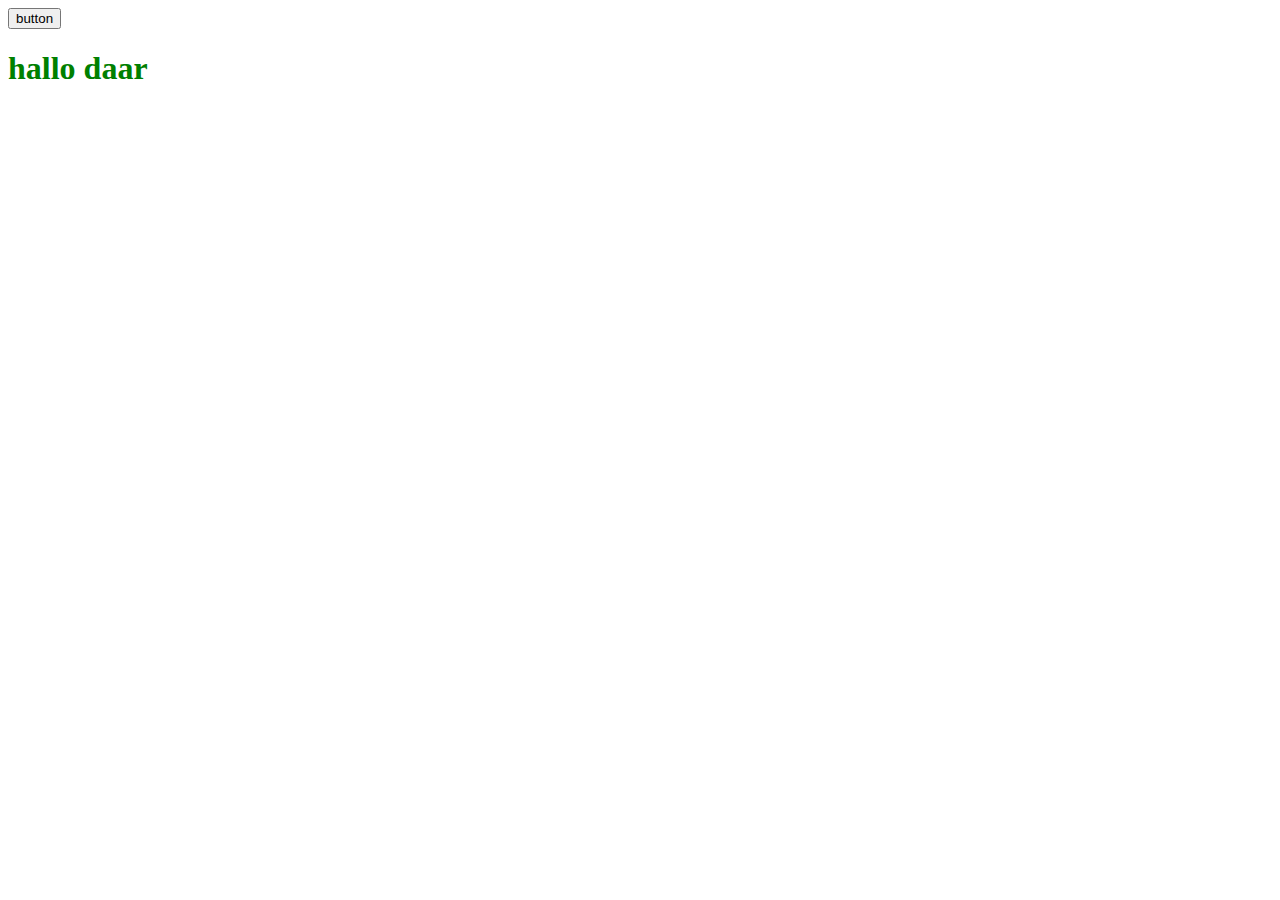
==== index.html @ f802865e "Add files via upload" ====
<!DOCTYPE html>
<html lang="en">
<head>
    <meta charset="UTF-8">
    <meta http-equiv="X-UA-Compatible" content="IE=edge">
    <meta name="viewport" content="width=device-width, initial-scale=1.0">
    <title>Document</title>
</head>
<body>
    <button id="Button1" onClick="kleur_Aanpassen()">button</button>
    <h1 id="H1txt">hallo daar</h1>
    <script defer src="app.js"></script>
    
</body>
</html>
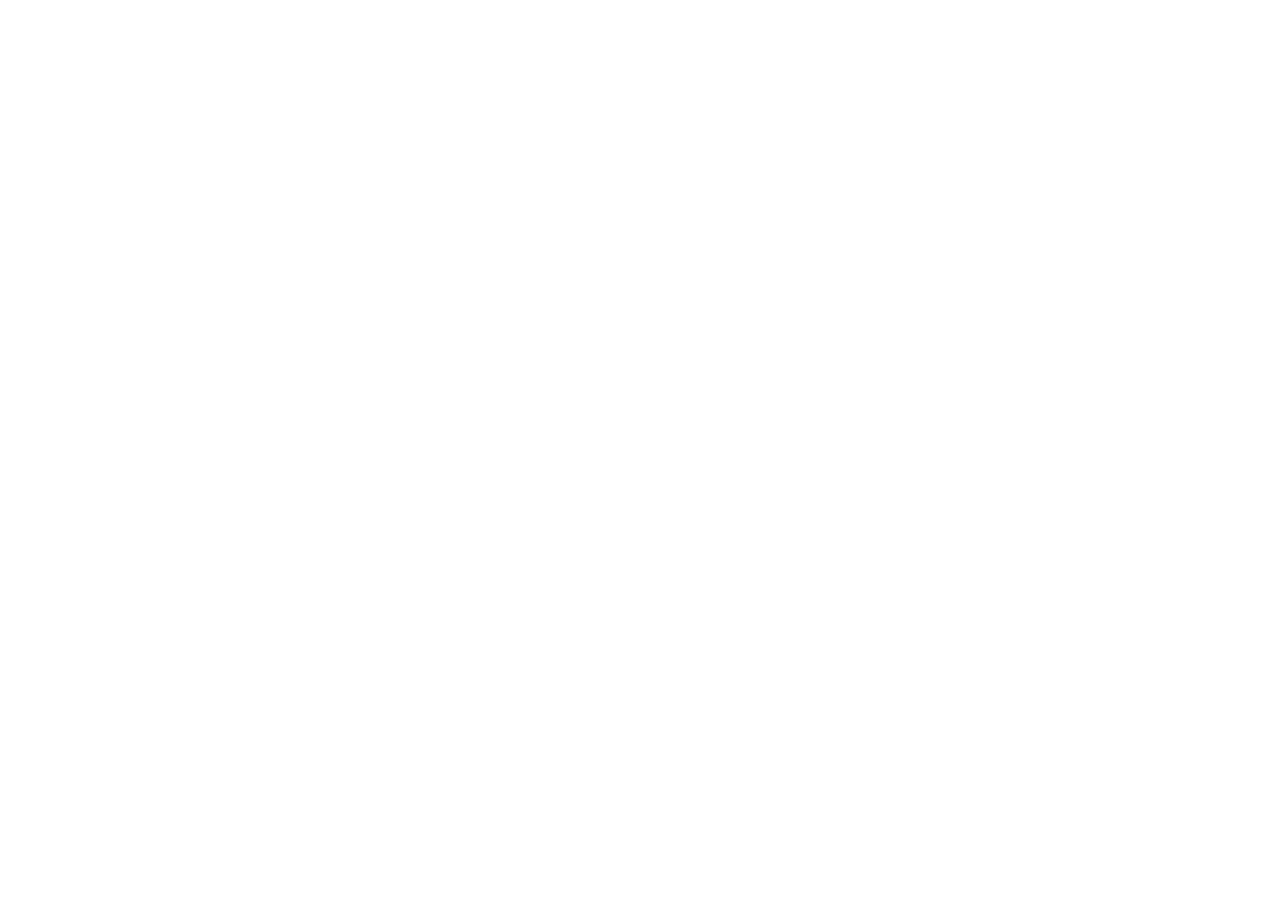
==== commit cc4368f9: "opdracht 6.4" ====
--- a/index.html
+++ b/index.html
@@ -1,15 +1,12 @@
 <!DOCTYPE html>
 <html lang="en">
-<head>
-    <meta charset="UTF-8">
-    <meta http-equiv="X-UA-Compatible" content="IE=edge">
-    <meta name="viewport" content="width=device-width, initial-scale=1.0">
-    <title>Document</title>
-</head>
-<body>
-    <button id="Button1" onClick="kleur_Aanpassen()">button</button>
-    <h1 id="H1txt">hallo daar</h1>
-    <script defer src="app.js"></script>
-    
-</body>
+  <head>
+    <meta charset="UTF-8" />
+    <meta http-equiv="X-UA-Compatible" content="IE=edge" />
+    <meta name="viewport" content="width=device-width, initial-scale=1.0" />
+    <title>Opdracht 6.4</title>
+  </head>
+  <body>
+    <script src="app.js"></script>
+  </body>
 </html>